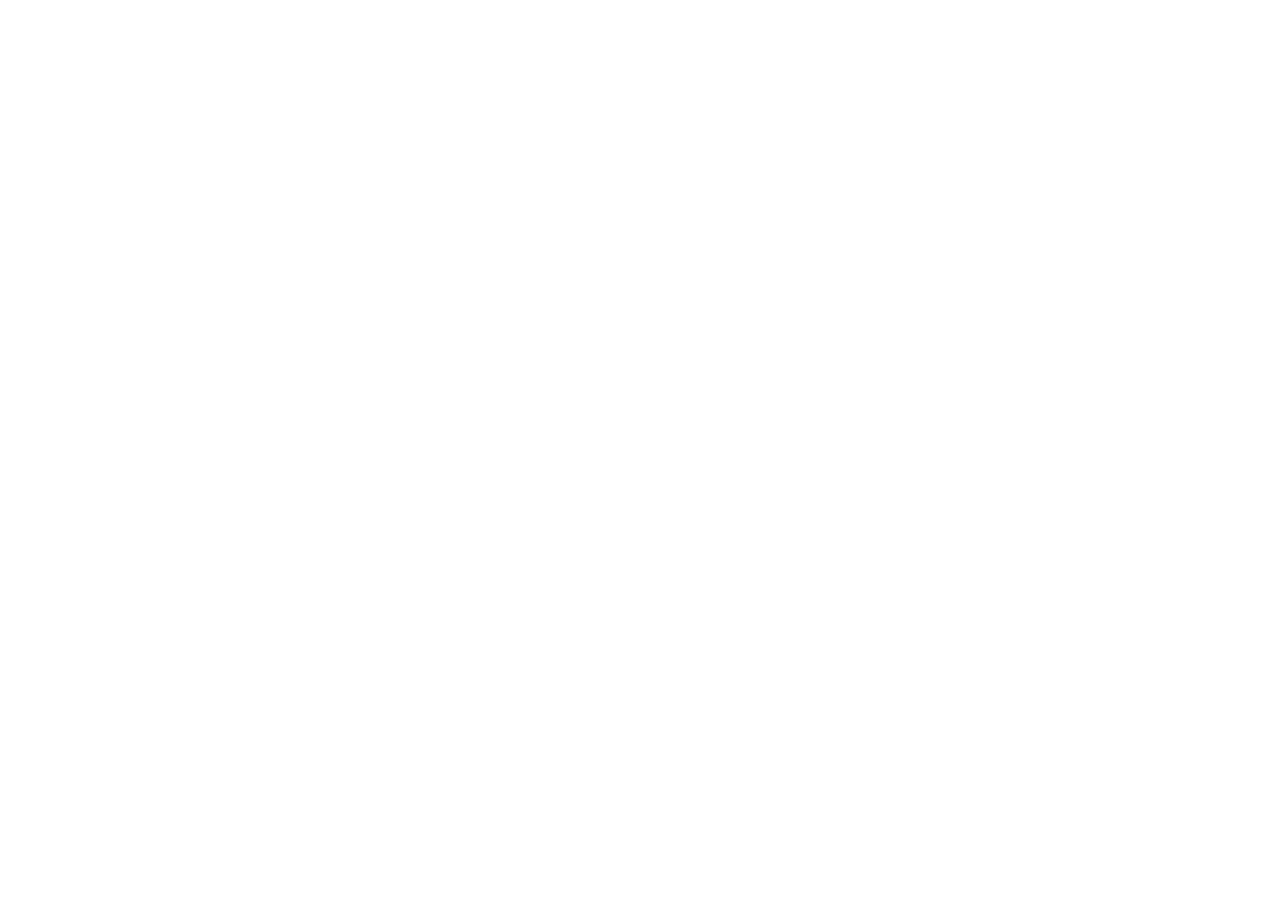
==== public/index.html @ 75e88b27 "header" ====
<!DOCTYPE html>
<html>
	<head>
		<meta charset="utf-8">
		<title>Tatoo Web</title>
		<meta view="viewport" content="width-device-width, 
		user-scalable=no, initial-scale=1.0, maximum-scale=1.0, minimum-scale=1.0">	
		<link rel="stylesheet" type="text/css" href="css/plugins/bootstrap.min.css">
		<link rel="stylesheet" type="text/css" href="css/estilos.css">
		<title>Tatoo Web</title>
	</head>
	<body>
		<header>
			<div class="container-fluid row">
				<div class="col-md-4"> 
					<img class="img img-responsive" src="../resources/Grupo 537.png"/>
				</div>
			
				<div class="col-md-8"> 
					<nav>
						<ul>
							<li >HOME</li>
							<li >TATOO LOVER</li>
							<li >ARTIST</li>
							<li >FORMS</li>
							<li >EVENTOS</li>
							<li >CONTACTO</li>
							<li >BLOG</li>
						</ul>
					</nav>
				</div>
			</div>	
		</header>
		<div class="container">
			<section class="main">
				
			</section>
		</div>
			
	</body>
	<script type="text/javascript" src="js/plugins/jquery.js"></script>	
	<script type="text/javascript" src="js/plugins/bootstrap.min.js"></script>
</html>
---- public/css/estilos.css ----
body{
	background: #ffffff;
	background-size: cover;
	color:#000000;	
}

li {
	display : inline;
	color : white;
}
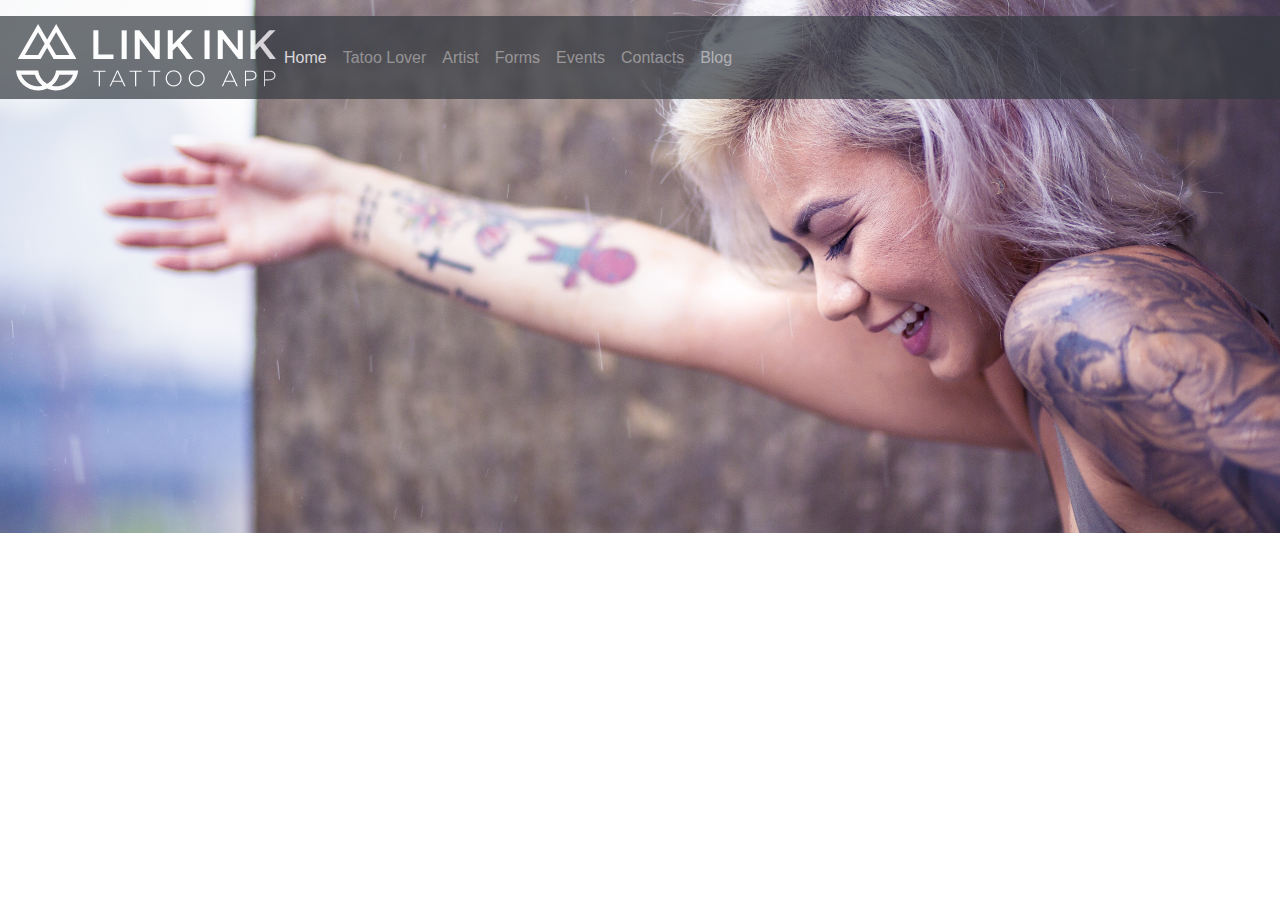
==== commit 24613d40: "alinear a la derecha" ====
--- a/public/index.html
+++ b/public/index.html
@@ -12,33 +12,47 @@
 	</head>
 	<body>
 		<header>
-			<div class="container-fluid row">
-				<div class="col-md-4"> 
-					<img class="img img-responsive" src="../resources/Grupo 537.png"/>
-				</div>
+			<p></p>
+				<nav class="navbar navbar-expand-lg navbar-dark bg-dark">
+				    <img class="img img-responsive" src="../resources/img/Grupo 537.png">
+				  		<div class="collapse navbar-collapse right"  id="navbarSupportedContent" >
+
+					    	<ul class="navbar-nav mr-auto " >
+					    		<form class="form-inline">
+
+							      	<li class="nav-item active">
+							        	<a class="nav-link" href="#">Home <span class="sr-only">(current)</span></a>
+							      	</li>
+							      	<li class="nav-item dropdown">
+							        	<a class="nav-link" href="#">Tatoo Lover</a>
+							      	</li>
+							      	<li class="nav-item dropdown">
+							      		<a class="nav-link" href="#">Artist</a>
+							      	</li>
+							      	<li class="nav-item dropdown">
+							      		<a class="nav-link" href="#">Forms</a>
+							      	</li>
+
+							      	<li class="nav-item dropdown">
+							      		<a class="nav-link" href="#">Events</a>
+							      	</li>
+							      	<li class="nav-item dropdown">
+							      		<a class="nav-link" href="#">Contacts</a>
+							      	</li>
+							      	<li class="nav-item dropdown">
+							      		<a class="nav-link" href="#" >Blog</a>
+							      	</li>
+						      	</form>
+					    	</ul>
+				    	</div>
+				  	
+				</nav>
 			
-				<div class="col-md-8"> 
-					<nav>
-						<ul>
-							<li >HOME</li>
-							<li >TATOO LOVER</li>
-							<li >ARTIST</li>
-							<li >FORMS</li>
-							<li >EVENTOS</li>
-							<li >CONTACTO</li>
-							<li >BLOG</li>
-						</ul>
-					</nav>
-				</div>
-			</div>	
 		</header>
-		<div class="container">
-			<section class="main">
-				
-			</section>
-		</div>
-			
+	
 	</body>
 	<script type="text/javascript" src="js/plugins/jquery.js"></script>	
 	<script type="text/javascript" src="js/plugins/bootstrap.min.js"></script>
-</html>+</html>
+
+
--- a/public/css/estilos.css
+++ b/public/css/estilos.css
@@ -2,14 +2,24 @@
 
 
 body{
-	background: #ffffff;
+	background-image:url(../../resources/img/gratisography-217H.png);
 	background-size: cover;
-	color:#000000;	
+	background-repeat: no-repeat;
+	background-attachment: scroll; 
+	color:white;	
+}
+header{
+	background-color: black;
+
 }
 
 li {
 	display : inline;
 	color : white;
 }
-
-
+header {
+	opacity: 0.7;
+}
+.right{
+    float: right;
+}
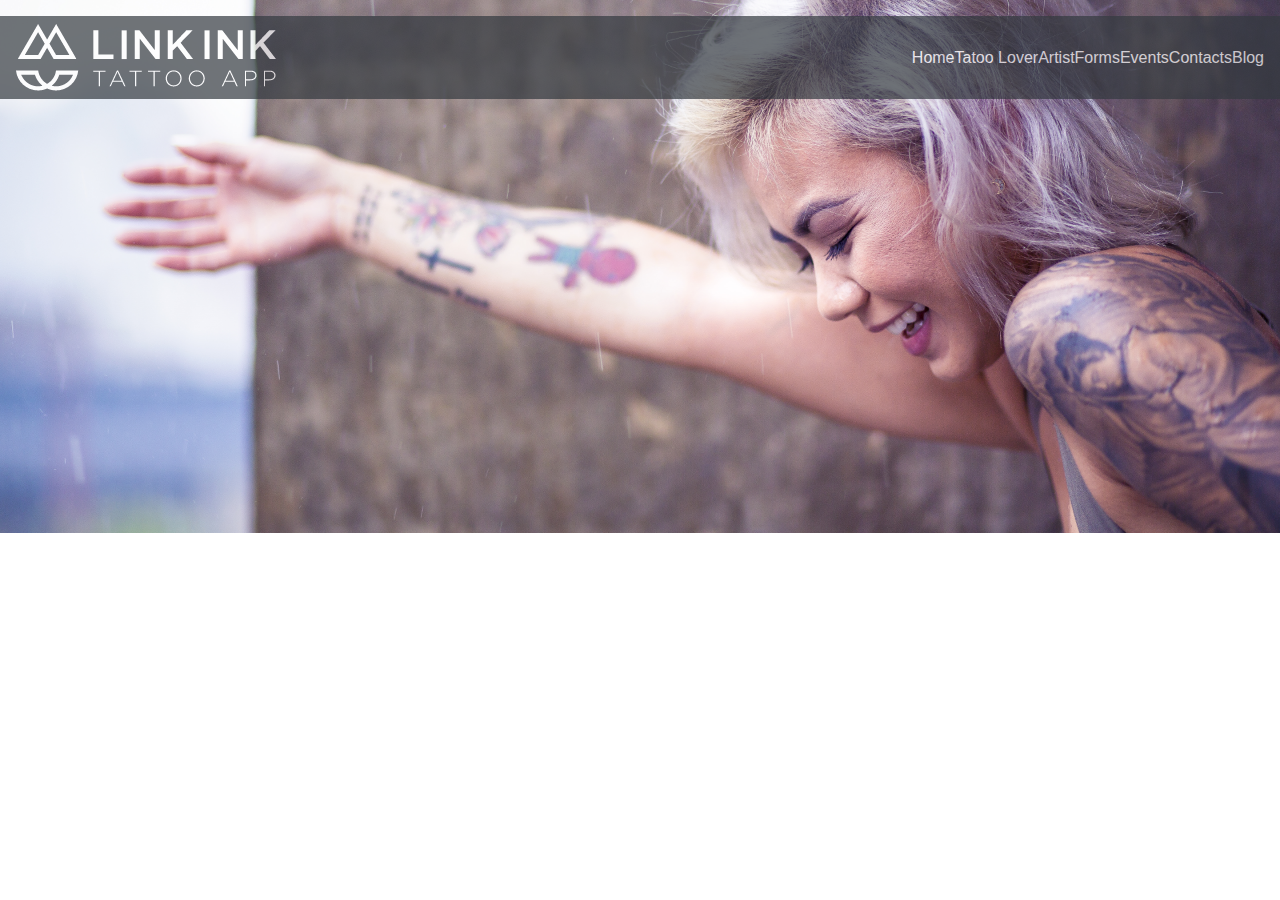
==== commit 1cf759b4: "derecha sin espacios" ====
--- a/public/index.html
+++ b/public/index.html
@@ -11,40 +11,43 @@
 		<title>Tatoo Web</title>
 	</head>
 	<body>
-		<header>
+		<header >
 			<p></p>
-				<nav class="navbar navbar-expand-lg navbar-dark bg-dark">
-				    <img class="img img-responsive" src="../resources/img/Grupo 537.png">
-				  		<div class="collapse navbar-collapse right"  id="navbarSupportedContent" >
+				<nav class="navbar navbar-expand- navbar-dark bg-dark flex-column flex-md-row bd-navbar">
+				    <div class="navbar-nav-scroll">
+				    	<ul class="navbar-nav bd-navbar-nav flex-row">
+				    		<li class="nav-item">
+								<img class="img img-responsive" src="../resources/img/Grupo 537.png">
+				  			</li>
+				  		</ul>
+				  	</div>			  		
+			    	<ul class="navbar-nav  " >
+			    		<form class="form-inline"  >
+					      	<li class="nav-item active" >
+					        	<a class="nav-link " href="#">Home<span class="sr-only">(current)</span></a>
+					      	</li>
+					      	<li class="nav-item active">
+					        	<a class="nav-link" href="#">Tatoo Lover</a>
+					      	</li>
+					      	<li class="nav-item active">
+					      		<a class="nav-link" href="#">Artist</a>
+					      	</li>
+					      	<li class="nav-item active">
+					      		<a class="nav-link" href="#">Forms</a>
+					      	</li>
 
-					    	<ul class="navbar-nav mr-auto " >
-					    		<form class="form-inline">
-
-							      	<li class="nav-item active">
-							        	<a class="nav-link" href="#">Home <span class="sr-only">(current)</span></a>
-							      	</li>
-							      	<li class="nav-item dropdown">
-							        	<a class="nav-link" href="#">Tatoo Lover</a>
-							      	</li>
-							      	<li class="nav-item dropdown">
-							      		<a class="nav-link" href="#">Artist</a>
-							      	</li>
-							      	<li class="nav-item dropdown">
-							      		<a class="nav-link" href="#">Forms</a>
-							      	</li>
-
-							      	<li class="nav-item dropdown">
-							      		<a class="nav-link" href="#">Events</a>
-							      	</li>
-							      	<li class="nav-item dropdown">
-							      		<a class="nav-link" href="#">Contacts</a>
-							      	</li>
-							      	<li class="nav-item dropdown">
-							      		<a class="nav-link" href="#" >Blog</a>
-							      	</li>
-						      	</form>
-					    	</ul>
-				    	</div>
+					      	<li class="nav-item active">
+					      		<a class="nav-link" href="#">Events</a>
+					      	</li>
+					      	<li class="nav-item active">
+					      		<a class="nav-link" href="#">Contacts</a>
+					      	</li>
+					      	<li class="nav-item active">
+					      		<a class="nav-link" href="#" >Blog</a>
+					      	</li>
+				      	</form>
+			    	</ul>
+		   	
 				  	
 				</nav>
 			
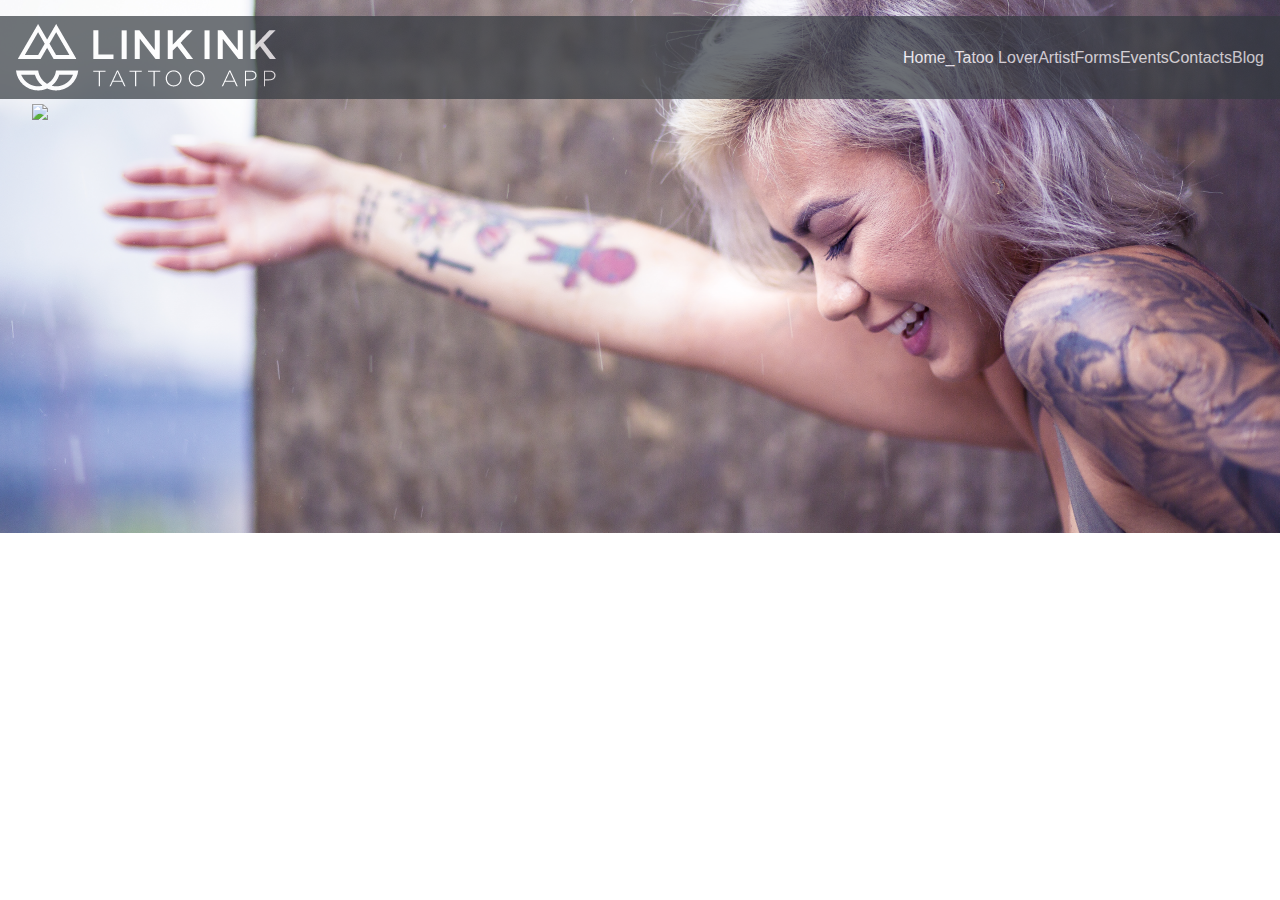
==== commit 7e32e67d: "derecha sin espacios2" ====
--- a/public/index.html
+++ b/public/index.html
@@ -8,6 +8,8 @@
 		user-scalable=no, initial-scale=1.0, maximum-scale=1.0, minimum-scale=1.0">	
 		<link rel="stylesheet" type="text/css" href="css/plugins/bootstrap.min.css">
 		<link rel="stylesheet" type="text/css" href="css/estilos.css">
+		<script src="https://ajax.googleapis.com/ajax/libs/jquery/1.6.2/jquery.min.js"></script>
+		<script src="js/jquery.flexslider.js"></script>
 		<title>Tatoo Web</title>
 	</head>
 	<body>
@@ -17,14 +19,14 @@
 				    <div class="navbar-nav-scroll">
 				    	<ul class="navbar-nav bd-navbar-nav flex-row">
 				    		<li class="nav-item">
-								<img class="img img-responsive" src="../resources/img/Grupo 537.png">
+								<img class="img-rounded img-responsive" src="../resources/img/Grupo 537.png">
 				  			</li>
 				  		</ul>
 				  	</div>			  		
 			    	<ul class="navbar-nav  " >
 			    		<form class="form-inline"  >
 					      	<li class="nav-item active" >
-					        	<a class="nav-link " href="#">Home<span class="sr-only">(current)</span></a>
+					        	<a class="nav-link " href="#">Home_<span class="sr-only">(current)</span></a>
 					      	</li>
 					      	<li class="nav-item active">
 					        	<a class="nav-link" href="#">Tatoo Lover</a>
@@ -47,12 +49,22 @@
 					      	</li>
 				      	</form>
 			    	</ul>
-		   	
-				  	
 				</nav>
-			
 		</header>
-	
+		<div class="slider">
+			<ul>
+				<li>
+					<img src="../resources/img/home1.png">
+				</li>
+				<li>
+					<img src="../resources/img/home2.png">
+				</li>	
+				<li>
+					<img src="../resources/img/home3.png">
+				</li>
+			</ul>
+
+		</div>
 	</body>
 	<script type="text/javascript" src="js/plugins/jquery.js"></script>	
 	<script type="text/javascript" src="js/plugins/bootstrap.min.js"></script>
--- a/public/css/estilos.css
+++ b/public/css/estilos.css
@@ -23,3 +23,36 @@
 .right{
     float: right;
 }
+
+.slider{
+	width: 95%;
+	margin: auto;
+	overflow: hidden;
+}
+
+.slider ul{
+	display: flex;
+	padding: 0;
+	width: 400%;
+	animation: cambio 20s infinite;
+	animation-direction: alternate;
+}
+.slider li{
+	width: 100%;
+	list-style: none;
+}
+
+.slider img{
+	width: 100;
+}
+
+@keyframes cambio{
+	0% {margin-left: 0;}
+	20% {margin-left: 0;}
+	25%{ margin-left: -100; }
+	45%{ margin-left: -100; }
+	50%{ margin-left: -200; }
+	70%{ margin-left: -200; }
+	75%{ margin-left: -300; }
+	100%{ margin-left: -300; }
+}